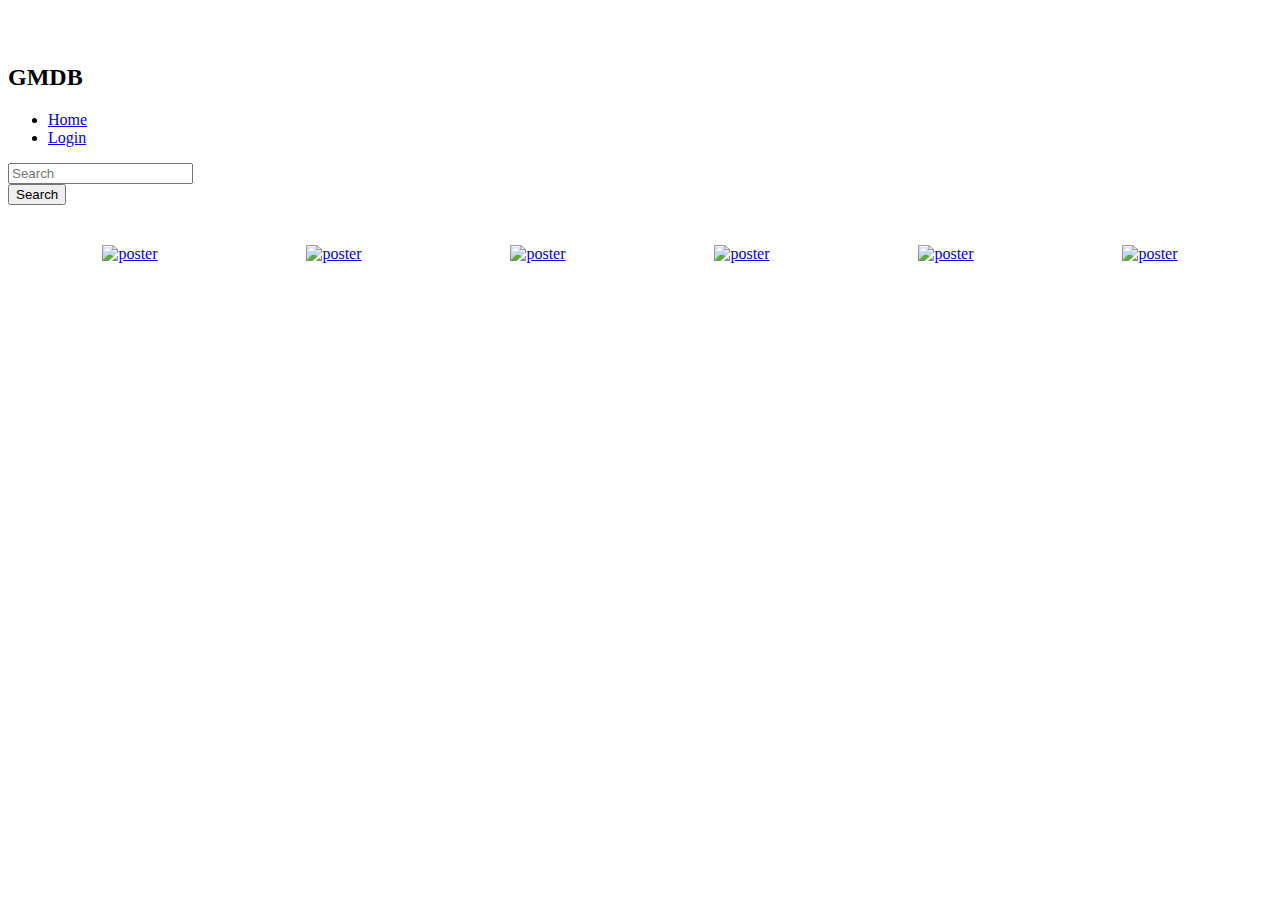
==== index.html @ 3a7e3267 "initial commit" ====
<!doctype html>
<html lang="en">

<head>
    <meta charset="utf-8">
    <meta name="viewport" content="width=device-width, initial-scale=1">
    <title>Bootstrap movie</title>
    <link href="https://cdn.jsdelivr.net/npm/bootstrap@5.3.0-alpha3/dist/css/bootstrap.min.css" rel="stylesheet"
        integrity="sha384-KK94CHFLLe+nY2dmCWGMq91rCGa5gtU4mk92HdvYe+M/SXH301p5ILy+dN9+nJOZ" crossorigin="anonymous">
    <link rel="stylesheet" href="./index.css">
</head>

<body>
    <script src="./index.js"></script>
    <script src="https://cdn.jsdelivr.net/npm/bootstrap@5.3.0-alpha3/dist/js/bootstrap.bundle.min.js"
        integrity="sha384-ENjdO4Dr2bkBIFxQpeoTz1HIcje39Wm4jDKdf19U8gI4ddQ3GYNS7NTKfAdVQSZe"
        crossorigin="anonymous"></script>
    <header class="p-3 text-bg-dark">
        <div class="container">
            <div class="d-flex flex-wrap align-items-center justify-content-center justify-content-lg-start">
                <a href="/" class="d-flex align-items-center mb-2 mb-lg-0 text-white text-decoration-none">
                    <svg class="bi me-2" width="40" height="32" role="img" aria-label="Bootstrap">
                        <use xlink:href="#bootstrap"></use>
                    </svg>
                </a>
                <h2 style="padding-right: 20px;">GMDB</h2>
                <ul class="nav col-12 col-lg-auto me-lg-auto mb-2 justify-content-center mb-md-0">
                    <li><a href="./index.html" class="nav-link px-2 text-secondary">Home</a></li>
                    <li><a href="./login.html" class="nav-link px-2 text-white">Login</a></li>
                </ul>

                <form class="col-12 col-lg-auto mb-3 mb-lg-0 me-lg-3" role="search">
                    <input type="text" value="" placeholder="Search" data-search>
                </form>

                <div class="text-end">
                    <button type="button" class="btn btn-outline-light me-2" onclick="search()">Search</button>
                </div>
            </div>
        </div>
    </header>

    <div id="movie">
        <a href="./moviepage.html" class="moviePoster" id="jaws"><img src="https://images.photowall.com/products/51078/movie-poster-jaws.jpg?h=699&q=85" alt="poster"
            id="poster"></a>
        <a href="./moviepage.html" class="moviePoster" id="jaws"><img src="https://images.photowall.com/products/51078/movie-poster-jaws.jpg?h=699&q=85" alt="poster"
            id="poster"></a>
        <a href="./moviepage.html" class="moviePoster" id="jaws"><img src="https://images.photowall.com/products/51078/movie-poster-jaws.jpg?h=699&q=85" alt="poster"
            id="poster"></a>
        <a href="./moviepage.html" class="moviePoster" id="guardians of the galaxy vol.2"><img src="https://m.media-amazon.com/images/I/61ueO4++bjL._AC_UF894,1000_QL80_.jpg" alt="poster"
            id="poster"></a>    
        <a href="./moviepage.html" class="moviePoster" id="guardians of the galaxy vol.2"><img src="https://m.media-amazon.com/images/I/61ueO4++bjL._AC_UF894,1000_QL80_.jpg" alt="poster"
            id="poster"></a>
        <a href="./moviepage.html" class="moviePoster" id="guardians of the galaxy vol.2"><img src="https://m.media-amazon.com/images/I/61ueO4++bjL._AC_UF894,1000_QL80_.jpg" alt="poster"
            id="poster"></a>      
    </div>


</body>

</html>
---- index.css ----
#login {
    display: flex;
    flex-direction: column;
    margin-left: 33vw;
    margin-right: 33vw;
    margin-top: 5vw;
}

#loginH2 {
    display: flex;
    justify-content: center;
}

#btn-primary{
    width: 100px;
}

#movie {
    padding: 20px;
    display: flex;
    flex-wrap: wrap;
    justify-content: space-around;
}

#poster {
    height: 400px;
    width: 300px;
}

a.moviePoster {
    padding: 20px;
}
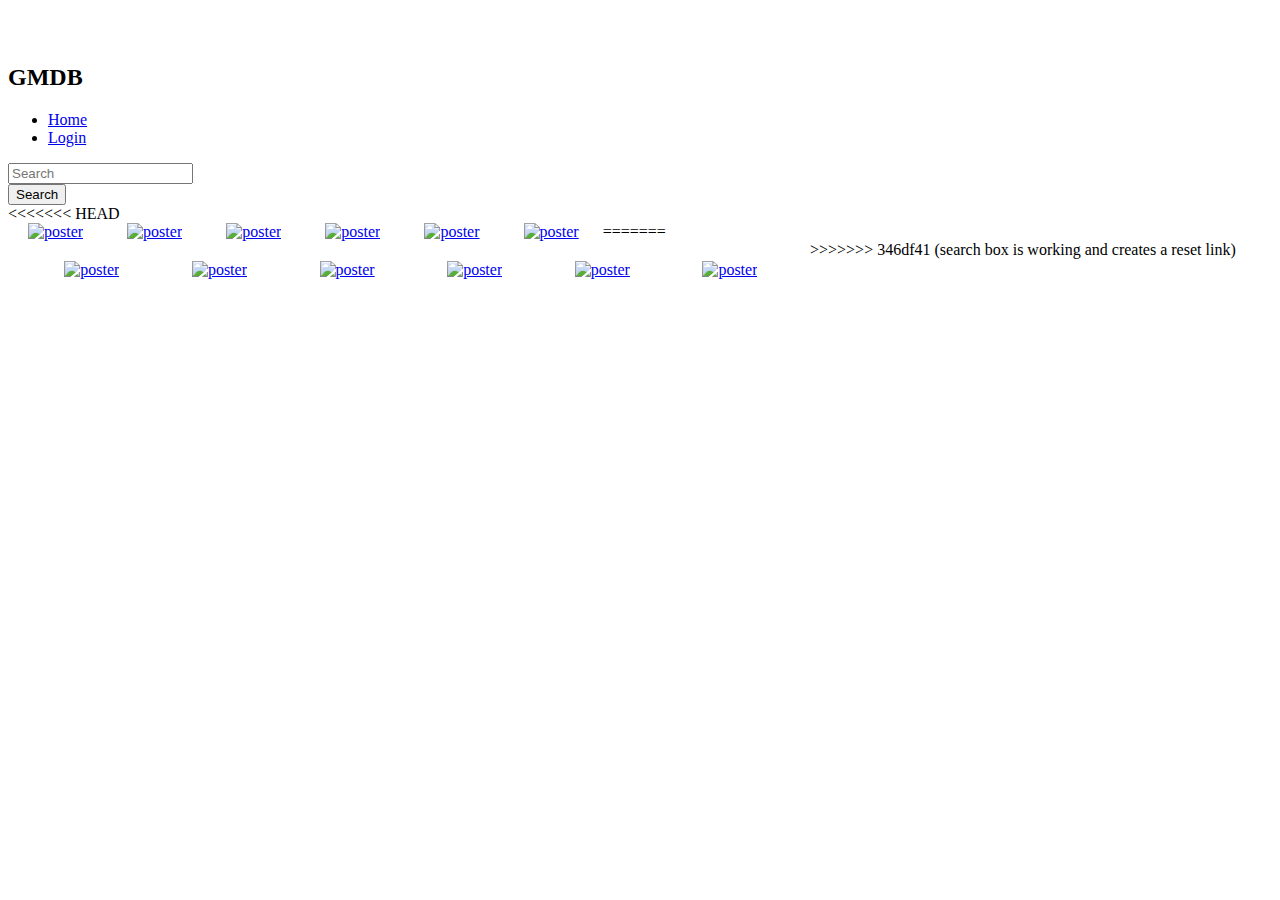
==== commit ff78ced0: "search box is working and creates a reset link" ====
--- a/index.html
+++ b/index.html
@@ -11,11 +11,11 @@
 </head>
 
 <body>
-    <script src="./index.js"></script>
+
     <script src="https://cdn.jsdelivr.net/npm/bootstrap@5.3.0-alpha3/dist/js/bootstrap.bundle.min.js"
         integrity="sha384-ENjdO4Dr2bkBIFxQpeoTz1HIcje39Wm4jDKdf19U8gI4ddQ3GYNS7NTKfAdVQSZe"
         crossorigin="anonymous"></script>
-    <header class="p-3 text-bg-dark">
+    <header class="p-3 text-bg-dark" id="masterHeader">
         <div class="container">
             <div class="d-flex flex-wrap align-items-center justify-content-center justify-content-lg-start">
                 <a href="/" class="d-flex align-items-center mb-2 mb-lg-0 text-white text-decoration-none">
@@ -30,7 +30,7 @@
                 </ul>
 
                 <form class="col-12 col-lg-auto mb-3 mb-lg-0 me-lg-3" role="search">
-                    <input type="text" value="" placeholder="Search" data-search>
+                    <input type="search" value="" placeholder="Search" id='data-search'>
                 </form>
 
                 <div class="text-end">
@@ -40,7 +40,9 @@
         </div>
     </header>
 
+<<<<<<< HEAD
     <div id="movie">
+        <!--each movie should have some sort of information on them, not visible, so when the search() initiated, it searchs by the information existing on each movie. Then it navigates to the moviepage and displays the information-->
         <a href="./moviepage.html" class="moviePoster" id="jaws"><img src="https://images.photowall.com/products/51078/movie-poster-jaws.jpg?h=699&q=85" alt="poster"
             id="poster"></a>
         <a href="./moviepage.html" class="moviePoster" id="jaws"><img src="https://images.photowall.com/products/51078/movie-poster-jaws.jpg?h=699&q=85" alt="poster"
@@ -53,9 +55,31 @@
             id="poster"></a>
         <a href="./moviepage.html" class="moviePoster" id="guardians of the galaxy vol.2"><img src="https://m.media-amazon.com/images/I/61ueO4++bjL._AC_UF894,1000_QL80_.jpg" alt="poster"
             id="poster"></a>      
+=======
+    <div id="movieList">
+        <a href="./moviepage.html" class="moviePoster" id="jaws"><img
+                src="https://images.photowall.com/products/51078/movie-poster-jaws.jpg?h=699&q=85" alt="poster"
+                id="poster"></a>
+        <a href="./moviepage.html" class="moviePoster" id="jaws"><img
+                src="https://images.photowall.com/products/51078/movie-poster-jaws.jpg?h=699&q=85" alt="poster"
+                id="poster"></a>
+        <a href="./moviepage.html" class="moviePoster" id="guardians of the galaxy"><img
+                src="https://m.media-amazon.com/images/I/61ueO4++bjL._AC_UF894,1000_QL80_.jpg" alt="poster"
+                id="poster"></a>
+        <a href="./moviepage.html" class="moviePoster" id="guardians of the galaxy"><img
+                src="https://m.media-amazon.com/images/I/61ueO4++bjL._AC_UF894,1000_QL80_.jpg" alt="poster"
+                id="poster"></a>
+        <a href="./moviepage.html" class="moviePoster" id="jaws"><img
+                src="https://images.photowall.com/products/51078/movie-poster-jaws.jpg?h=699&q=85" alt="poster"
+                id="poster"></a>
+        <a href="./moviepage.html" class="moviePoster" id="guardians of the galaxy"><img
+                src="https://m.media-amazon.com/images/I/61ueO4++bjL._AC_UF894,1000_QL80_.jpg" alt="poster"
+                id="poster"></a>
+>>>>>>> 346df41 (search box is working and creates a reset link)
     </div>
 
 
 </body>
+<script src="./index.js"></script>
 
 </html>--- a/index.css
+++ b/index.css
@@ -15,8 +15,9 @@
     width: 100px;
 }
 
-#movie {
-    padding: 20px;
+#movieList {
+    padding-left: 20px;
+    padding-right: 20px;
     display: flex;
     flex-wrap: wrap;
     justify-content: space-around;
